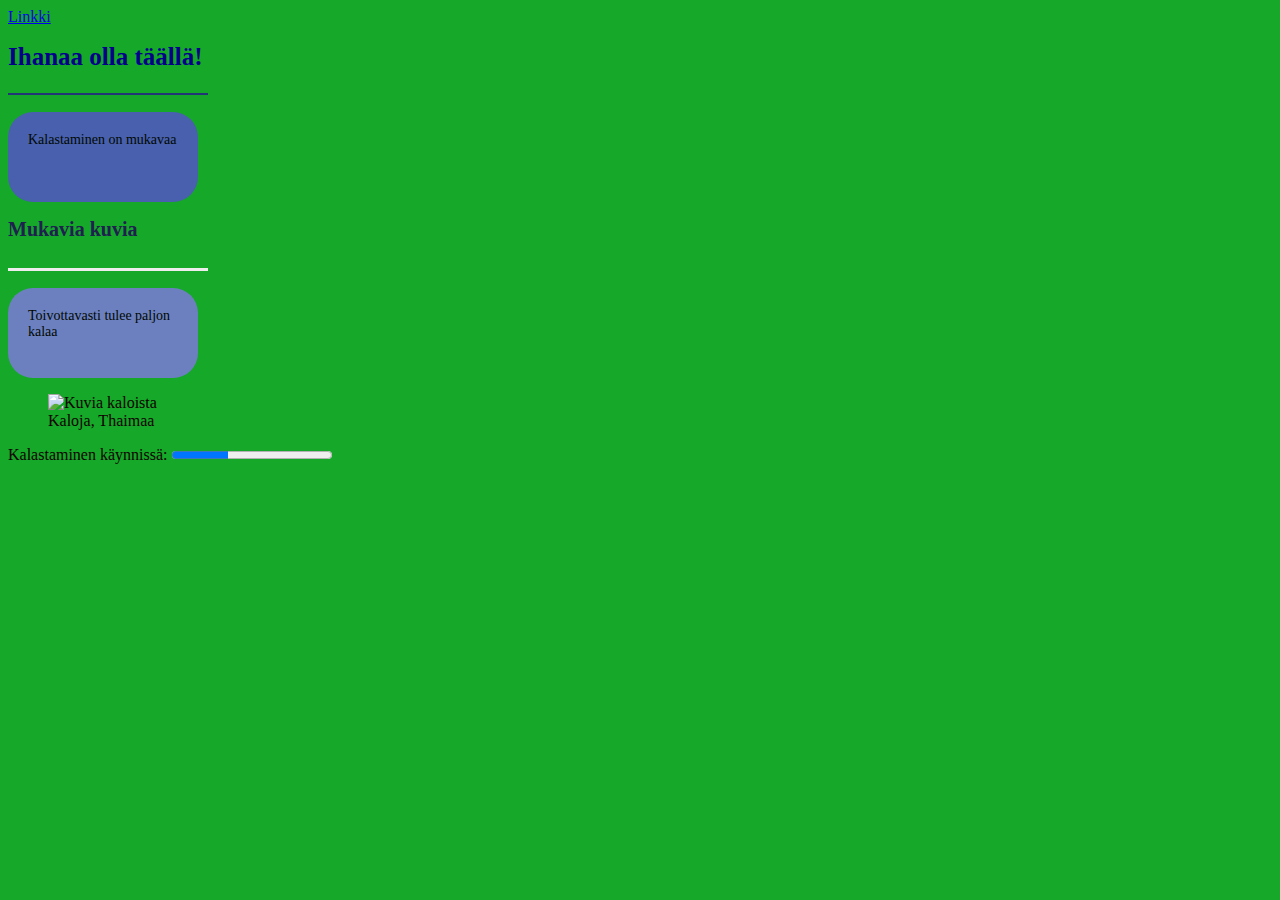
==== index.html @ 4733d1d9 "koodii" ====
<!DOCTYPE html>
<html>
<head>
  <link rel="stylesheet" href="styles.css"> 
  <title>Sivu 1</title>  
 <body>  
    <meta charset="UTF-8" />   
   <a href="second.html">Linkki</a>  
  <div>  
 <h1> Ihanaa olla täällä! </h1>  
 <p id="rcorners"> Kalastaminen on mukavaa </p>
 <h2>Mukavia kuvia </h2>
  </div> 
 <p id="rcorners2"> Toivottavasti tulee paljon kalaa </p>  
  </head>
  <figure>
<img src="kalat.jpg" alt="Kuvia kaloista" width="150px" height="150px">
<figcaption> Kaloja, Thaimaa   
</figcaption>
</figure>
<label for="file">Kalastaminen käynnissä:</label>
<progress id="file" value="35" max="100"> 35% </progress> 

</html>
---- styles.css ----
body {
  background-image: url("Mukava\ maisema.JPG");
  background-color: rgb(21, 168, 41);
  color: rgb(17, 1, 1);
  }
  h1 {
  font-size: 25px;
  border-bottom: 2px solid rgb(33, 53, 119); 
  height: 50px;  
  width: 200px;
 color: darkblue;
}
  
  
  h2 {
  font-size: 20px;
  border-bottom: inset 3px;  
  height: 50px;  
  width: 200px;
 color: rgb(32, 32, 80);
}
  
  p {
  font-size: 14px;
  color: rgb(1, 8, 1);
  }
  
  #rcorners {
      border-radius: 25px;
      background: rgb(72, 96, 173);
      padding: 20px; 
      width: 150px;
      height: 50px;
  }

  #rcorners2 {
    border-radius: 25px;
    background: rgb(108, 128, 192);
    padding: 20px; 
    width: 150px;
    height: 50px;
}
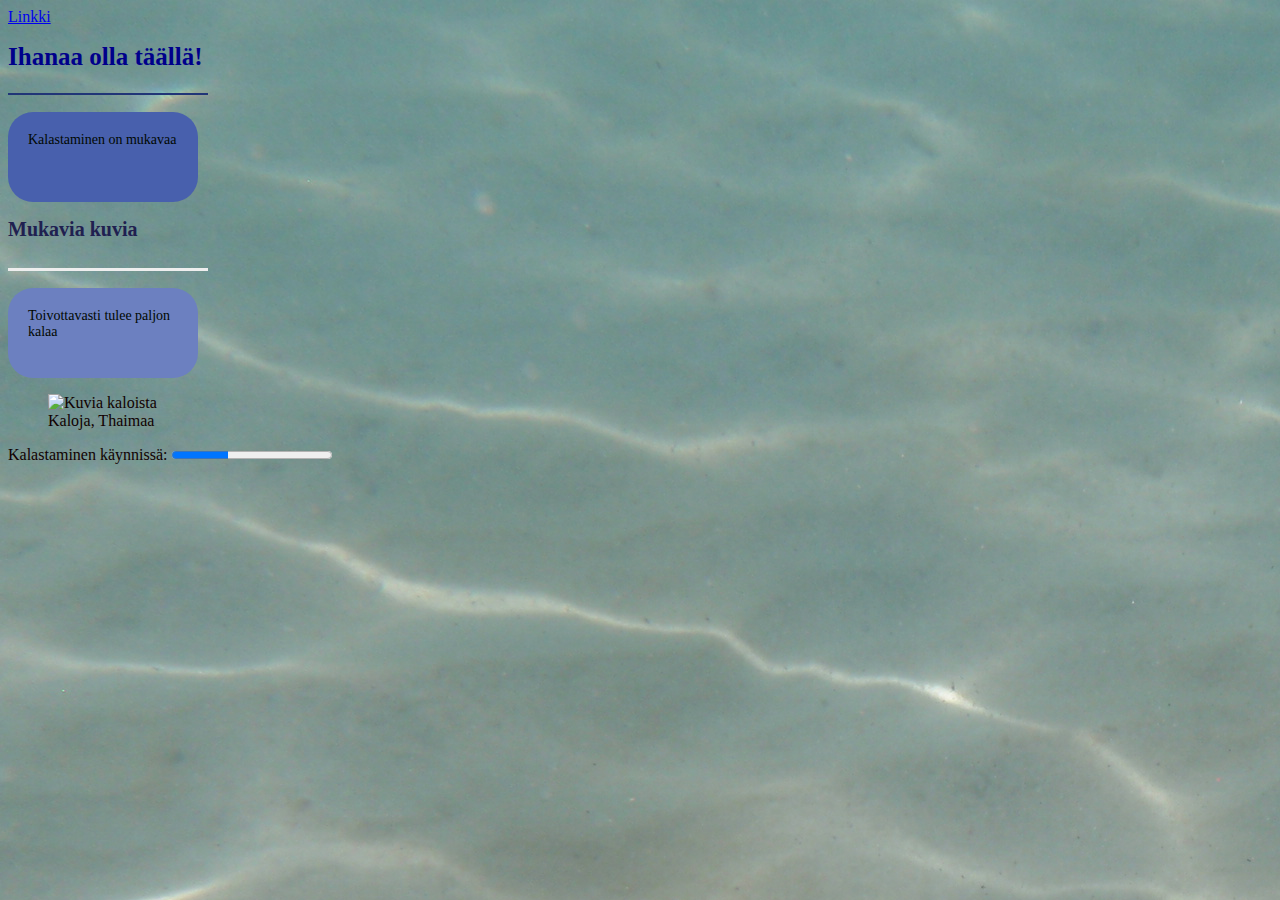
==== commit e3b30756: "figure" ====
--- a/index.html
+++ b/index.html
@@ -14,7 +14,7 @@
  <p id="rcorners2"> Toivottavasti tulee paljon kalaa </p>  
   </head>
   <figure>
-<img src="kalat.jpg" alt="Kuvia kaloista" width="150px" height="150px">
+<img src="kalat.jpg" alt="Kuvia kaloista">
 <figcaption> Kaloja, Thaimaa   
 </figcaption>
 </figure>
--- a/styles.css
+++ b/styles.css
@@ -39,4 +39,9 @@
     padding: 20px; 
     width: 150px;
     height: 50px;
+}
+
+#figure {
+    width: 150px;
+    height: 150px; 
 }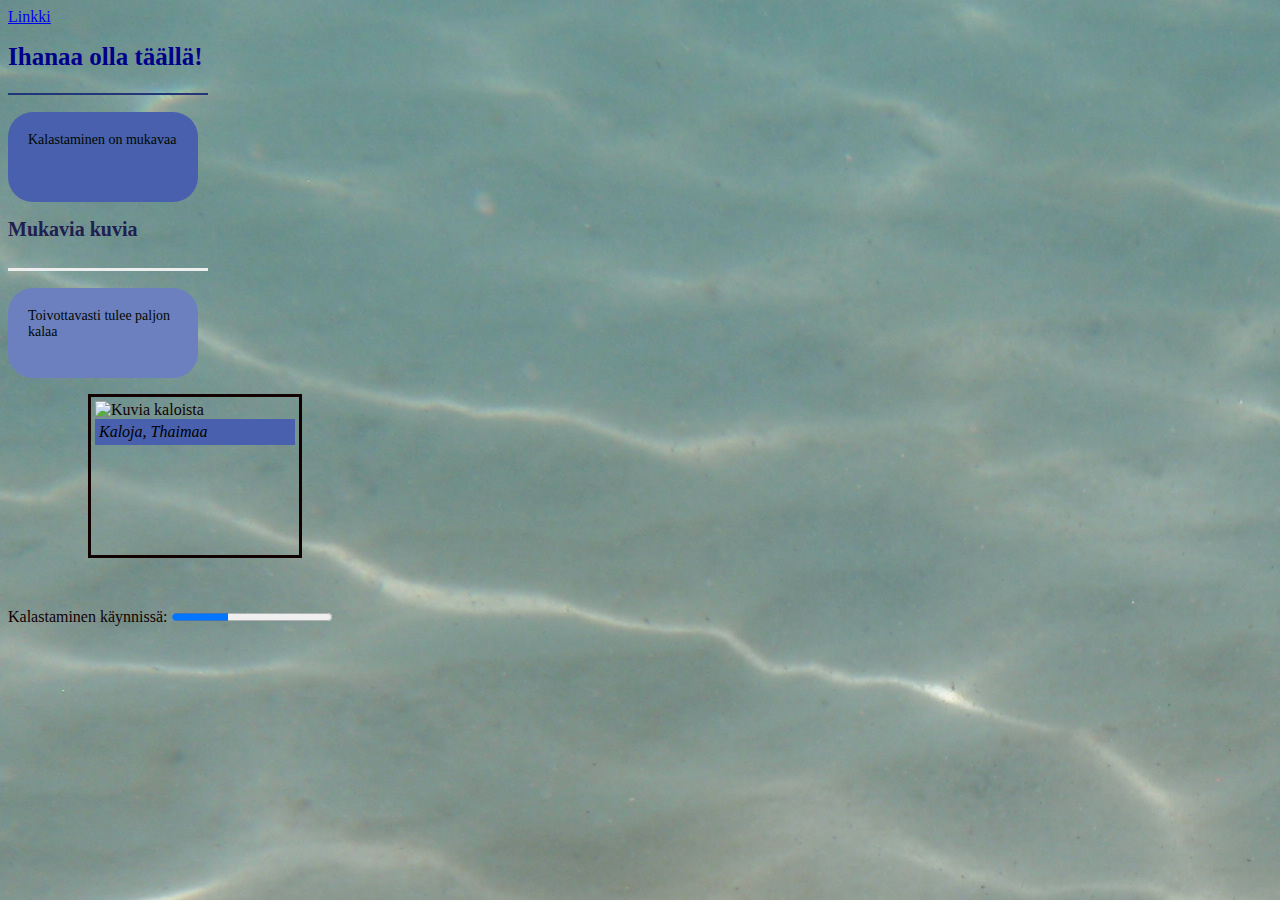
==== commit 080f1a47: "big update" ====
--- a/index.html
+++ b/index.html
@@ -14,10 +14,9 @@
  <p id="rcorners2"> Toivottavasti tulee paljon kalaa </p>  
   </head>
   <figure>
-<img src="kalat.jpg" alt="Kuvia kaloista">
-<figcaption> Kaloja, Thaimaa   
-</figcaption>
-</figure>
+<img src="kalat.jpg" alt="Kuvia kaloista" width="200" height="150">
+<figcaption> Kaloja, Thaimaa </figcaption>  
+  </figure>
 <label for="file">Kalastaminen käynnissä:</label>
 <progress id="file" value="35" max="100"> 35% </progress> 
 
--- a/styles.css
+++ b/styles.css
@@ -41,7 +41,20 @@
     height: 50px;
 }
 
-#figure {
-    width: 150px;
-    height: 150px; 
+figure {
+border: 3px solid;
+padding: 4px;
+width: 200px;
+ height: 150px; 
+  margin-bottom: 50px;
+  margin-right: 100px;
+  margin-left: 80px;
+
+}
+
+figcaption {
+    background-color: rgb(72, 96, 173);
+    color: rgb(0, 0, 0);
+    font-style: italic;
+    padding: 4px;
 }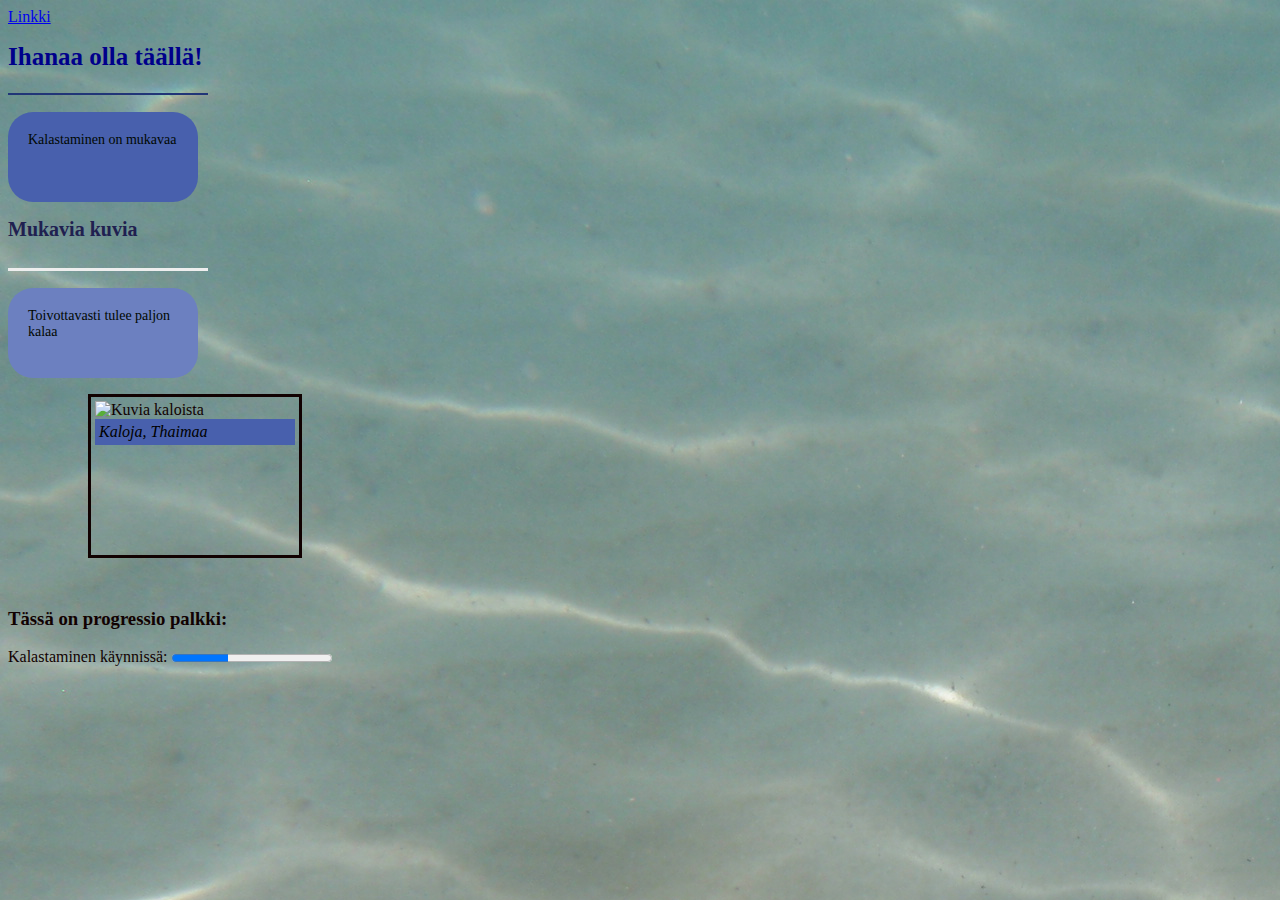
==== commit c66b1fc2: "update" ====
--- a/index.html
+++ b/index.html
@@ -17,6 +17,7 @@
 <img src="kalat.jpg" alt="Kuvia kaloista" width="200" height="150">
 <figcaption> Kaloja, Thaimaa </figcaption>  
   </figure>
+  <h3> Tässä on progressio palkki: </h3>
 <label for="file">Kalastaminen käynnissä:</label>
 <progress id="file" value="35" max="100"> 35% </progress> 
 
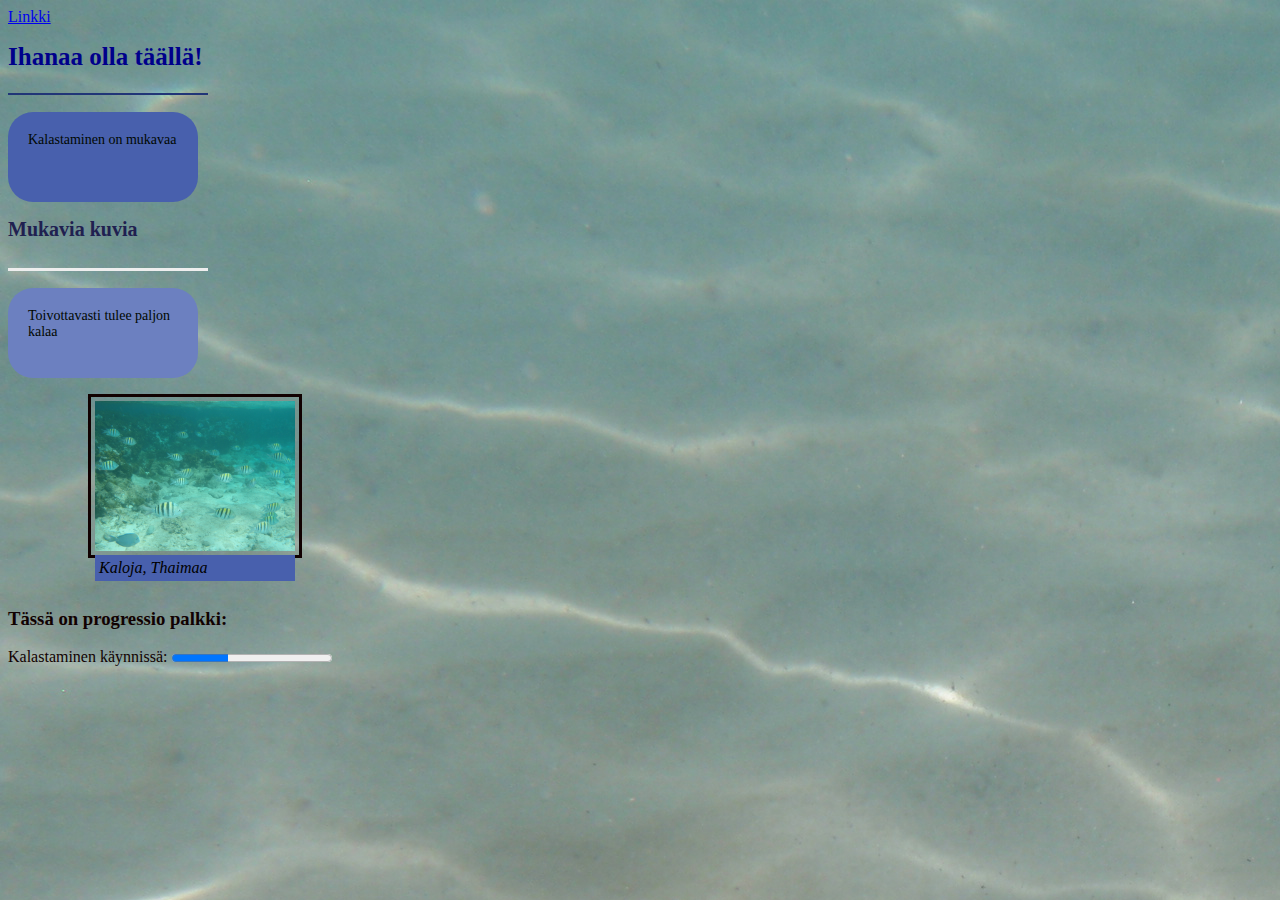
==== commit b1aa89a2: "Update index.html" ====
--- a/index.html
+++ b/index.html
@@ -1,10 +1,10 @@
 <!DOCTYPE html>
 <html>
 <head>
+    <meta charset="UTF-8" />    
   <link rel="stylesheet" href="styles.css"> 
   <title>Sivu 1</title>  
  <body>  
-    <meta charset="UTF-8" />   
    <a href="second.html">Linkki</a>  
   <div>  
  <h1> Ihanaa olla täällä! </h1>  
@@ -14,7 +14,7 @@
  <p id="rcorners2"> Toivottavasti tulee paljon kalaa </p>  
   </head>
   <figure>
-<img src="kalat.jpg" alt="Kuvia kaloista" width="200" height="150">
+<img src="Kalat.jpg" alt="Kuvia kaloista" width="200" height="150">
 <figcaption> Kaloja, Thaimaa </figcaption>  
   </figure>
   <h3> Tässä on progressio palkki: </h3>
